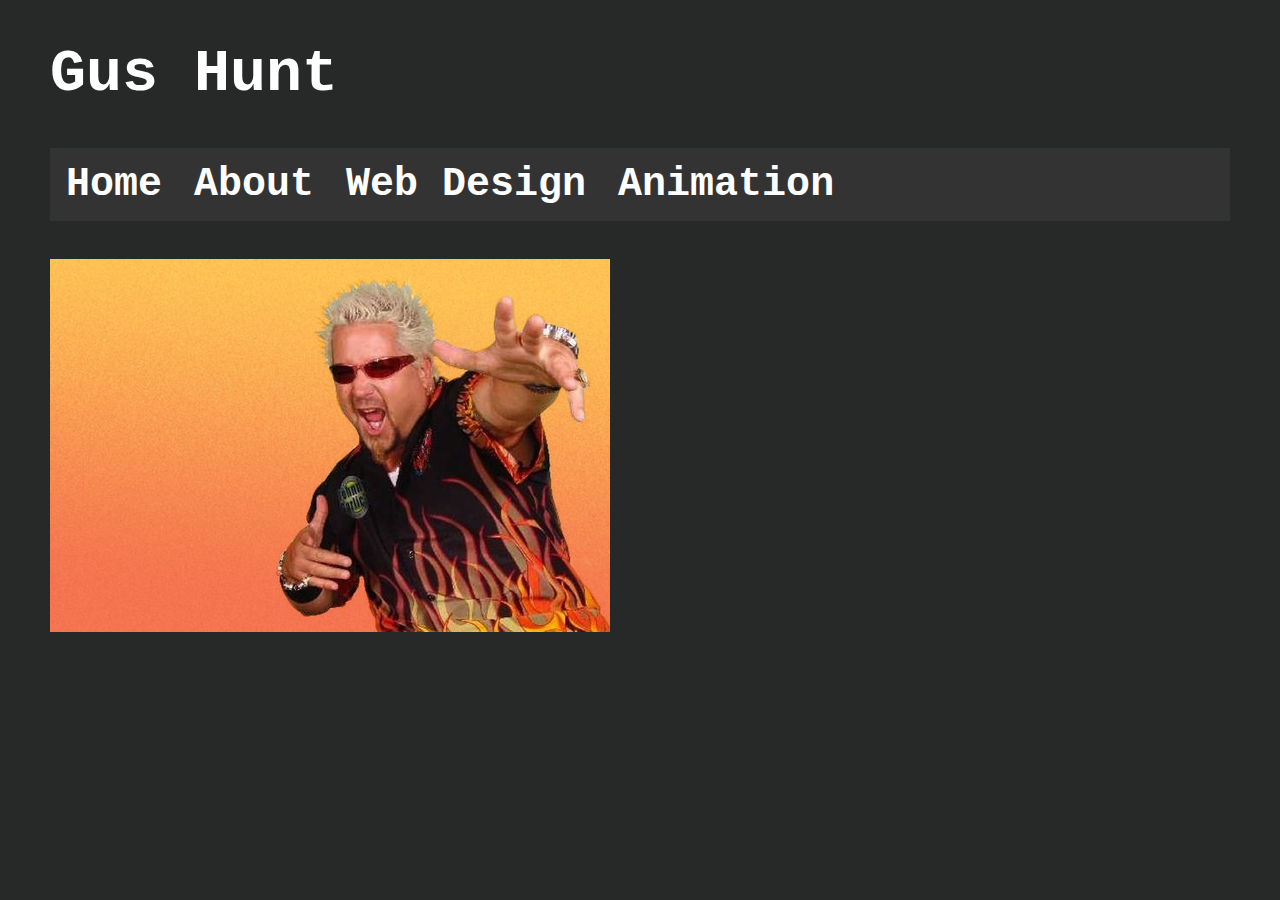
==== index.html @ 8001f231 "Update index.html" ====
<!DOCTYPE html>
	<html>
		<head>
			<link rel="stylesheet" href="style.css">
			<link rel="shortcut icon" type="image/x-icon" href="favicon.ico">
			<title>Home</title>
		</head>
		<body>
			<h1>
			Gus Hunt
			</h1>
			<h2>
				<ul>
					<li><a href="https://gushunt.github.io/">Home</a></li>
					<li><a href="https://gushunt.github.io/about">About</a></li>
					<li><a href="https://gushunt.github.io/webdesign">Web Design</a></li>
					<li><a href="https://gushunt.github.io/animation">Animation</a></li>
				</ul>
			</h2>
			<h3>
			<img src="images/fieri.jpg">
			</h3>	
		</body>
	</html>
---- style.css ----
body {
      font: normal 20px Courier New;
      color: white;
	  margin-left: 50px;
	  margin-right: 50px;
	  background-color: #272828 ;
}
h1 {
    font-size: 300%;
}
p  {
    font-size: 120%;
}
b  {
    font-size: 150%;
}
h2 {
    font-size: 200%;
}
h3 {
    font-size: 190%;
}
li {
    display: inline;
}
ul {
    list-style-type: none;
    margin: 0;
    padding: 0;
    overflow: hidden;
    background-color: #333;
}

li {
    float: left;
}

li a {
    display: block;
    color: white;
    text-align: center;
    padding: 14px 16px;
    text-decoration: none;
}
li a:hover:not(.active) {
    background-color: #111;
}

li a:active {
	background-color: #54adf7;
}
.gmail {
    width: 130px;
    height: 195px;
    background: url("images/gmail.png") no-repeat;
    margin: 50px;
    }
.gmail:hover {
    background: url("/examples/images/card-front.jpg") no-repeat;
    }
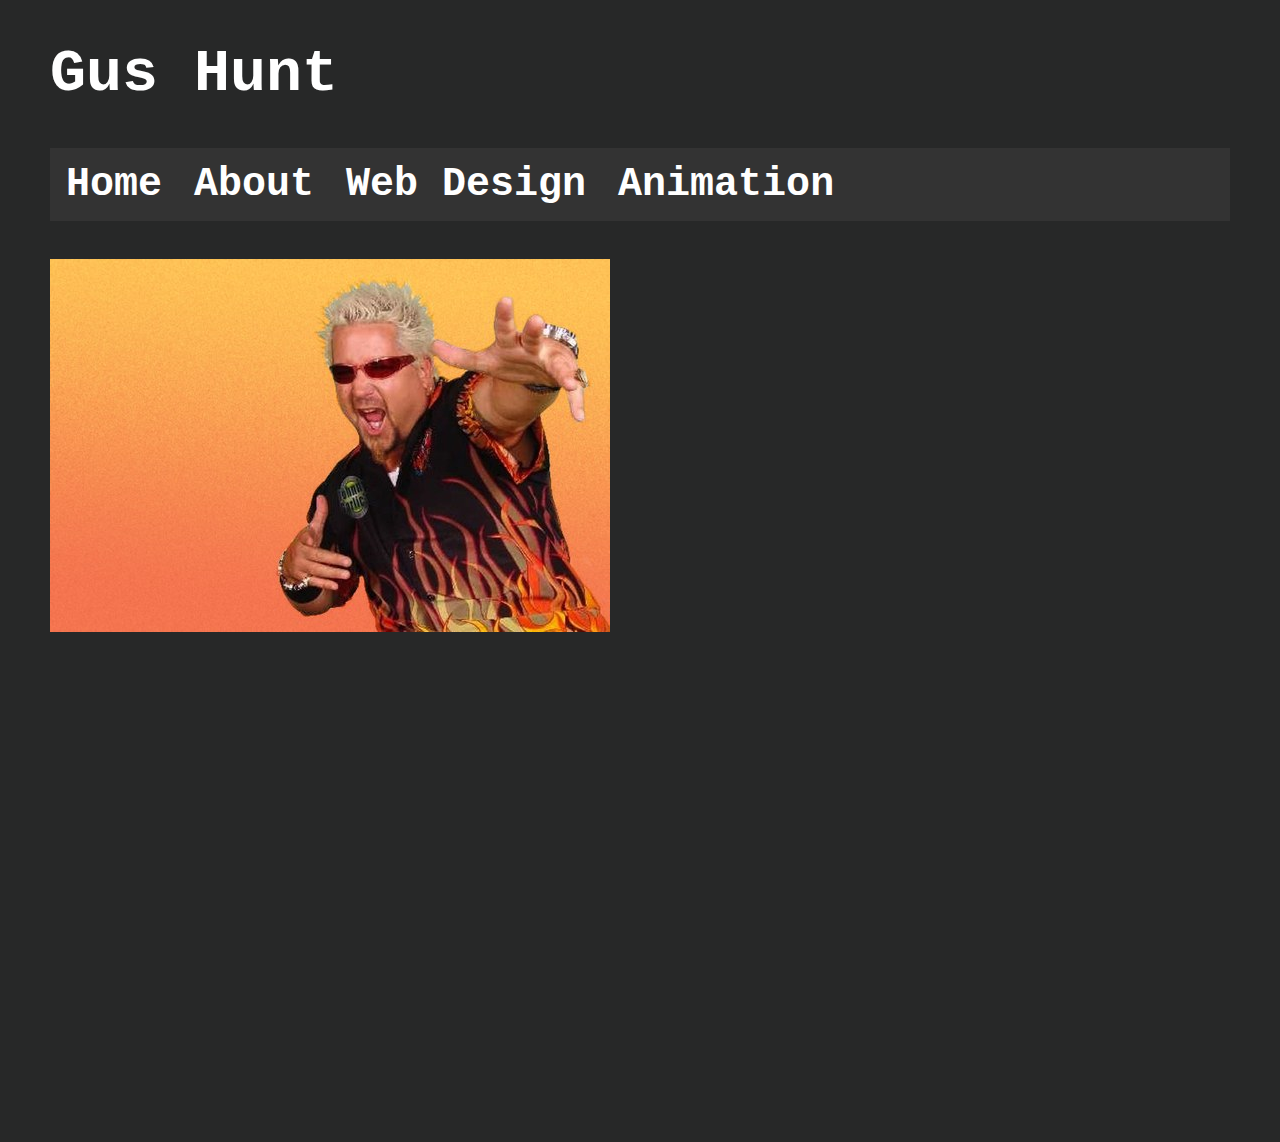
==== commit 567ecb6d: "Update index.html" ====
--- a/index.html
+++ b/index.html
@@ -19,6 +19,9 @@
 			</h2>
 			<h3>
 			<img src="images/fieri.jpg">
-			</h3>	
+			</h3>
+			<p>
+			<iframe src="https://openload.co/embed/rsDgRQxQN4Q/yes.mp4" scrolling="no" frameborder="0" width="700" height="430" allowfullscreen="true" webkitallowfullscreen="true" mozallowfullscreen="true"></iframe>
+			</p>
 		</body>
 	</html>
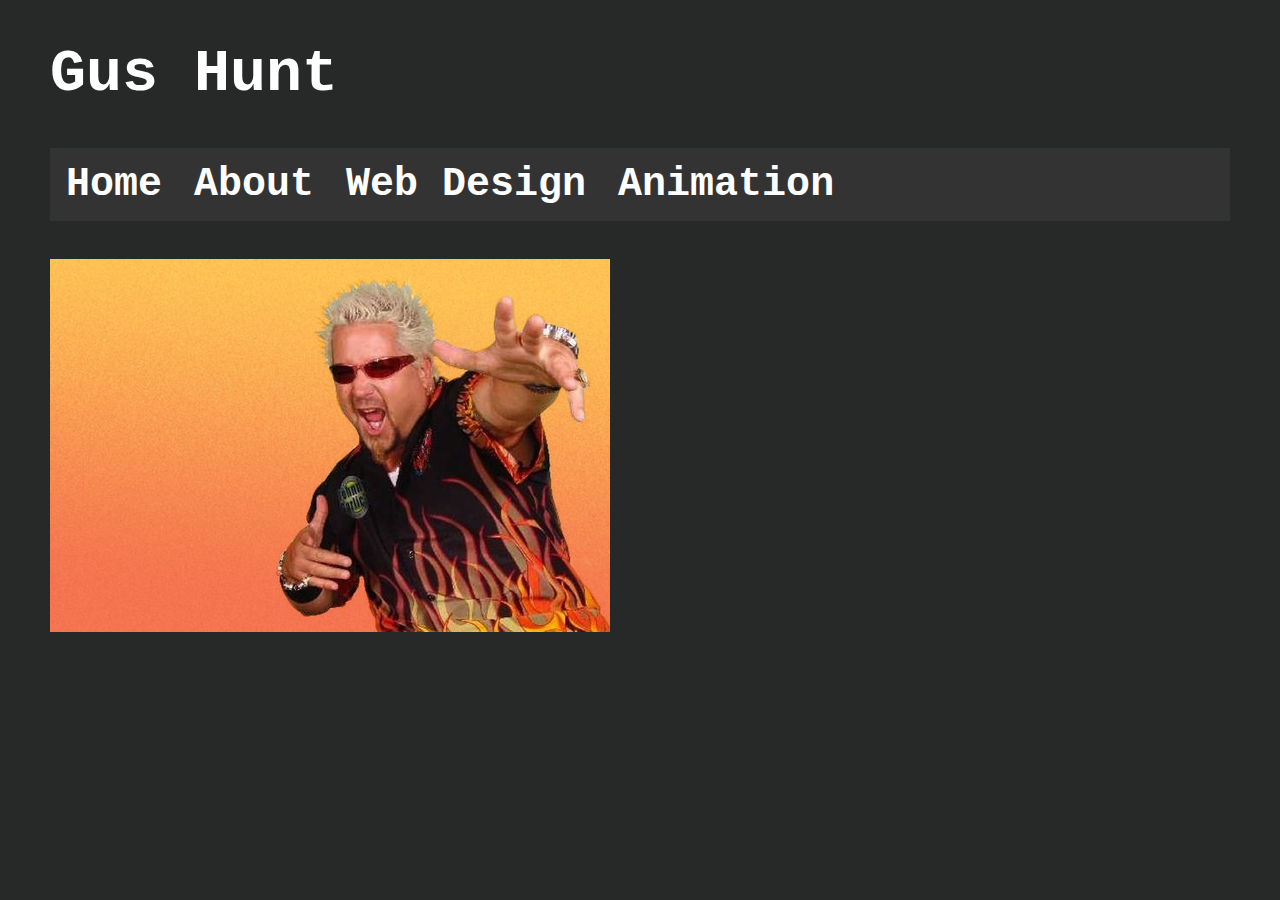
==== commit 030c3945: "Update index.html" ====
--- a/index.html
+++ b/index.html
@@ -20,8 +20,5 @@
 			<h3>
 			<img src="images/fieri.jpg">
 			</h3>
-			<p>
-			<iframe src="https://openload.co/embed/rsDgRQxQN4Q/yes.mp4" scrolling="no" frameborder="0" width="700" height="430" allowfullscreen="true" webkitallowfullscreen="true" mozallowfullscreen="true"></iframe>
-			</p>
 		</body>
 	</html>
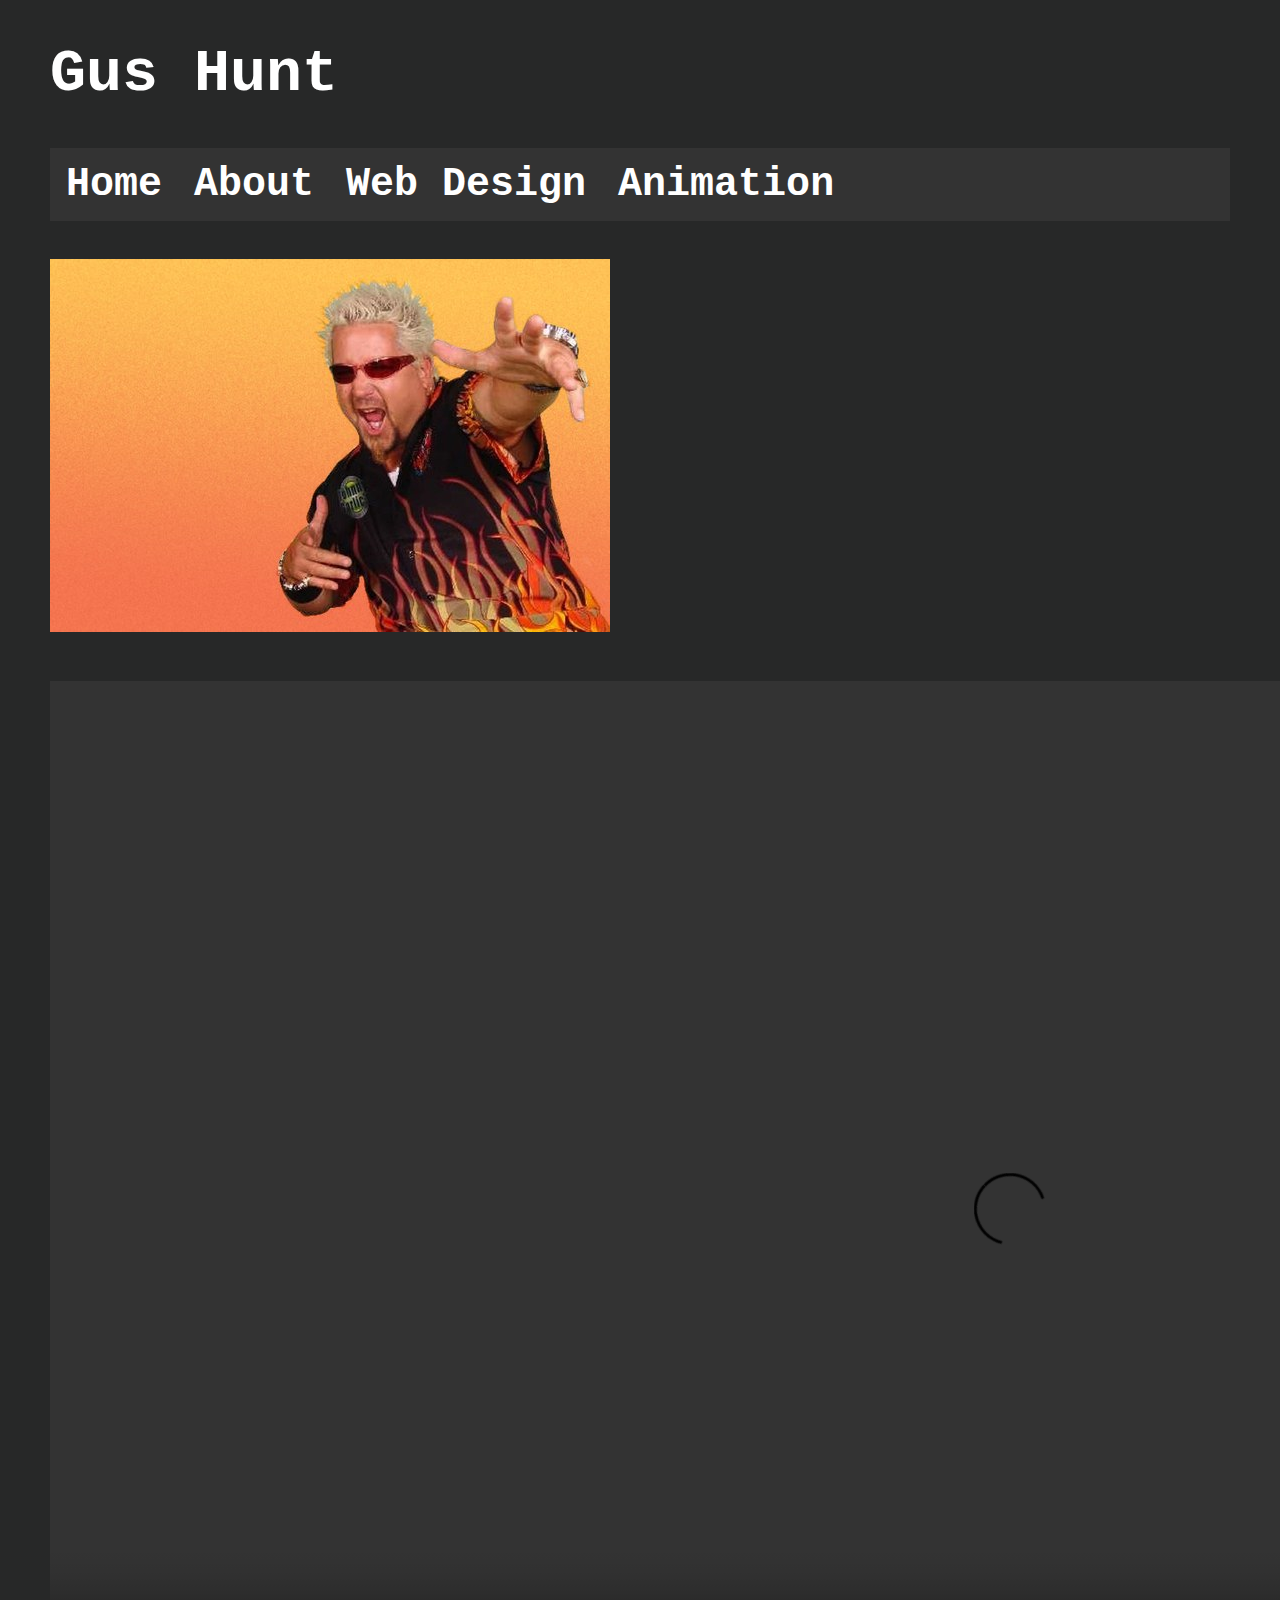
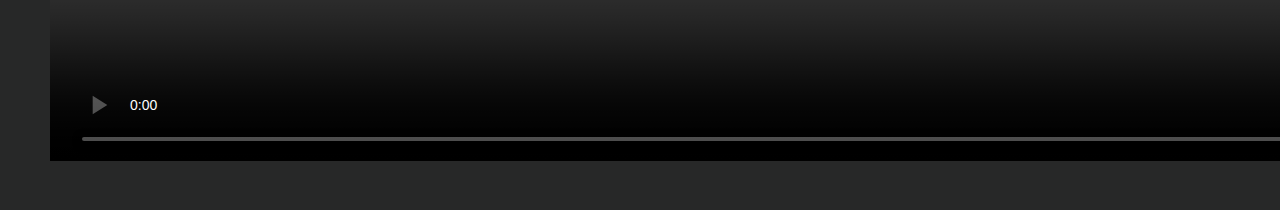
==== commit 457f87a1: "Update index.html" ====
--- a/index.html
+++ b/index.html
@@ -20,5 +20,10 @@
 			<h3>
 			<img src="images/fieri.jpg">
 			</h3>
+			<h3>
+				<video width="1920" height="1080" controls>
+  					<source src="https://www.dropbox.com/s/w2ge0r8xt3bbt4j/icarly.s01e12.1080p.web.h264-glhf%5Bettv%5D.mkv?raw=1">
+				</video>
+			</h3>
 		</body>
 	</html>
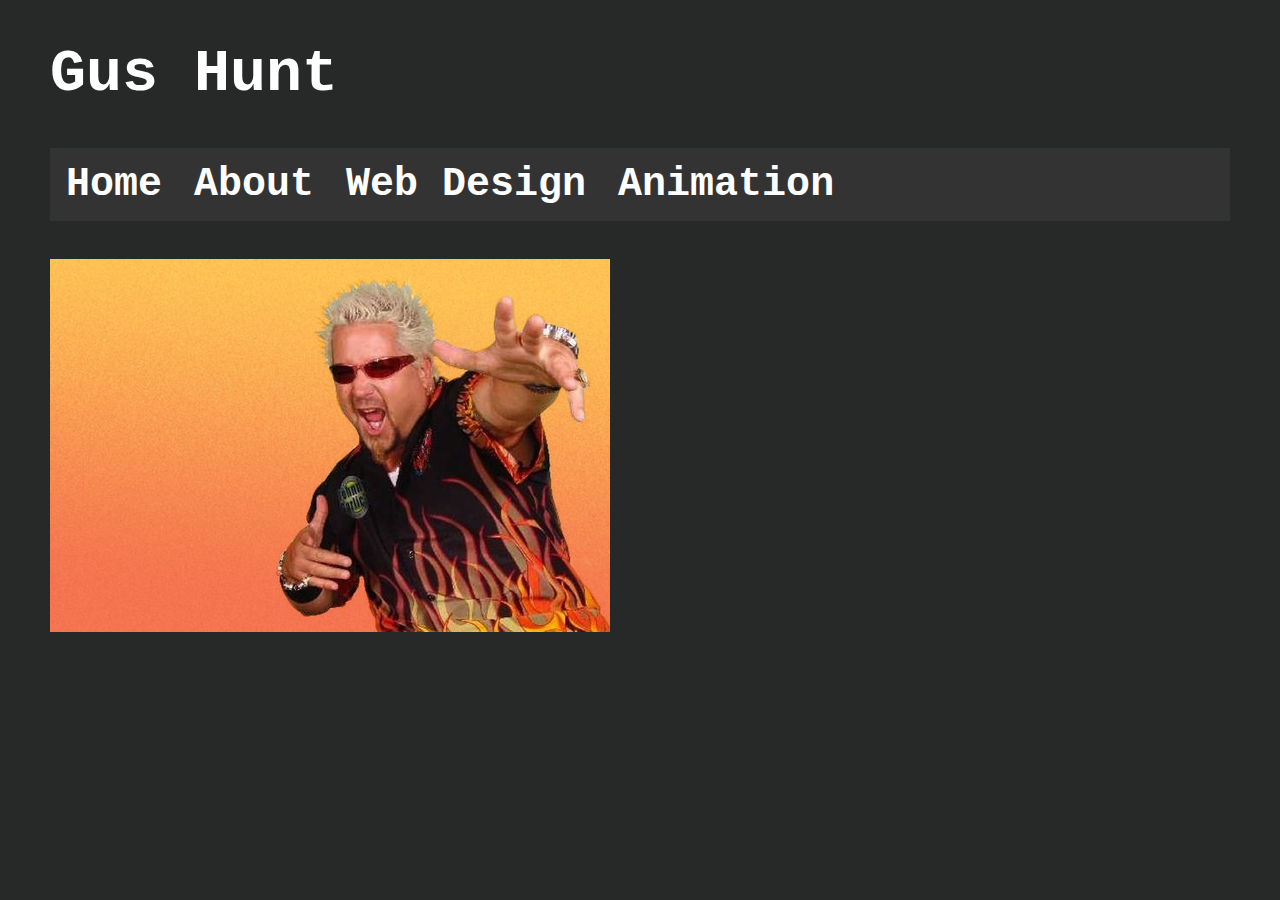
==== commit 6e1ecd8a: "Update index.html" ====
--- a/index.html
+++ b/index.html
@@ -20,10 +20,5 @@
 			<h3>
 			<img src="images/fieri.jpg">
 			</h3>
-			<h3>
-				<video width="1920" height="1080" controls>
-  					<source src="https://www.dropbox.com/s/w2ge0r8xt3bbt4j/icarly.s01e12.1080p.web.h264-glhf%5Bettv%5D.mkv?raw=1">
-				</video>
-			</h3>
 		</body>
 	</html>
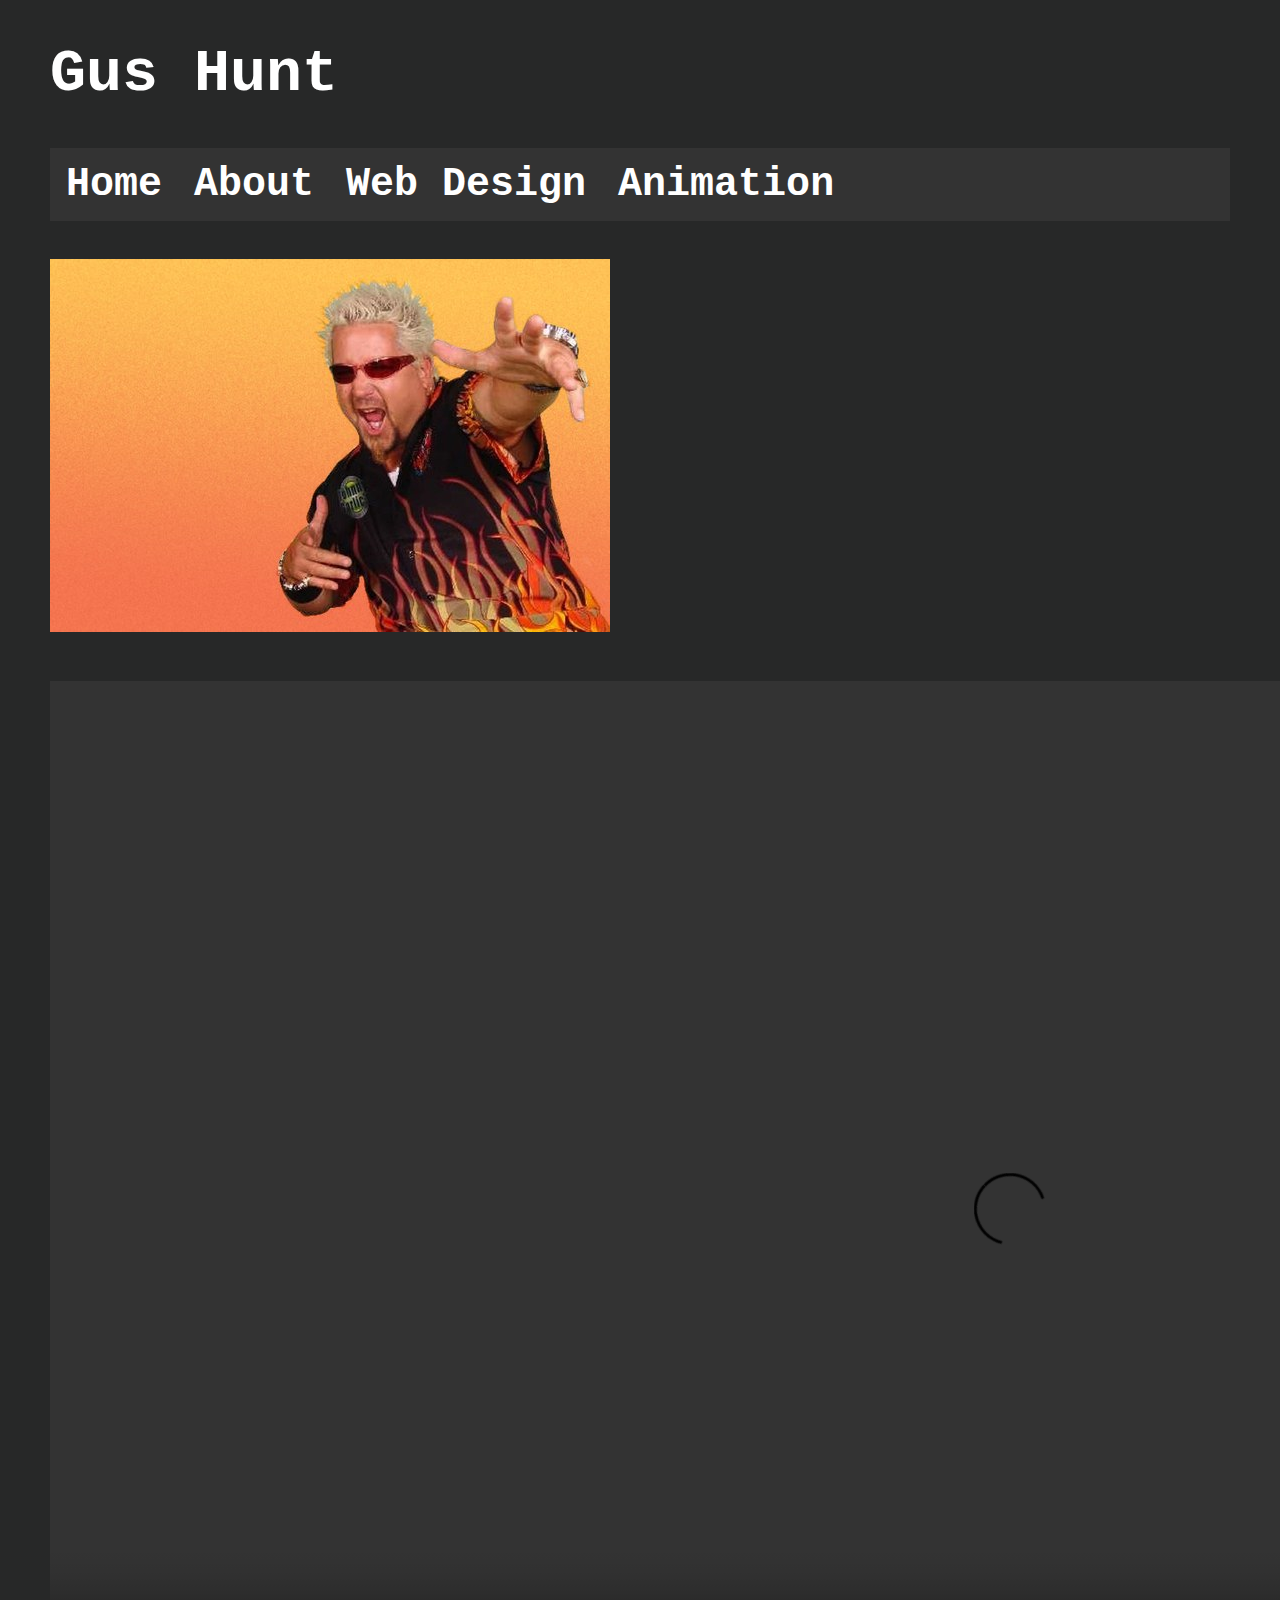
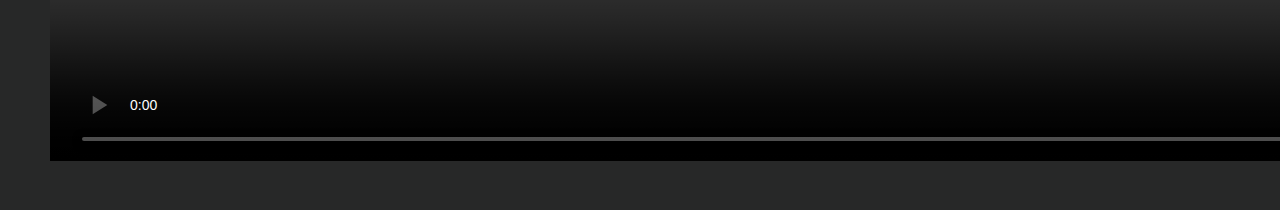
==== commit fdfb275e: "Update index.html" ====
--- a/index.html
+++ b/index.html
@@ -20,5 +20,10 @@
 			<h3>
 			<img src="images/fieri.jpg">
 			</h3>
+			<h3>
+				<video controls width="1920" height="1080">
+  					<source src="https://www.dropbox.com/s/panzfemb44mps1j/icarly.2021.s01e13.1080p.web.h264-ggwp.mkv?raw=1">
+				</video>
+			</h3>
 		</body>
 	</html>
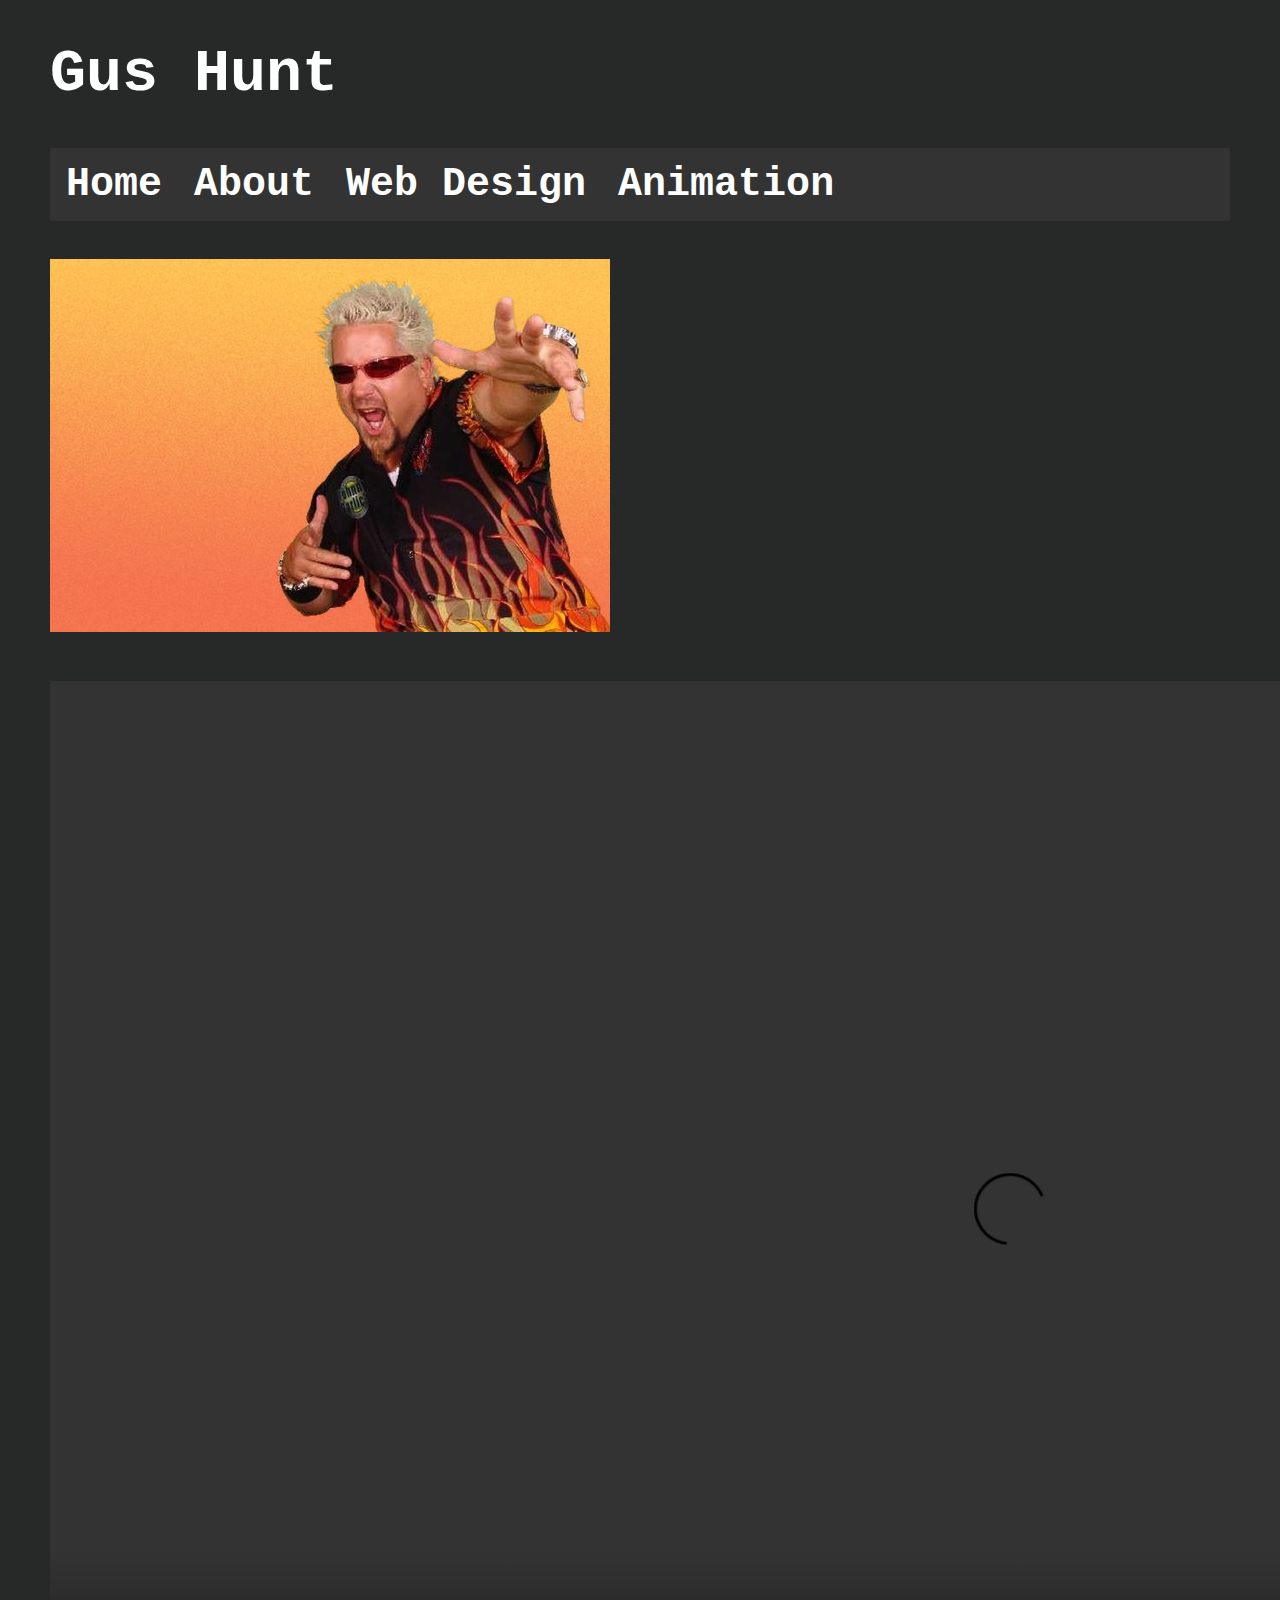
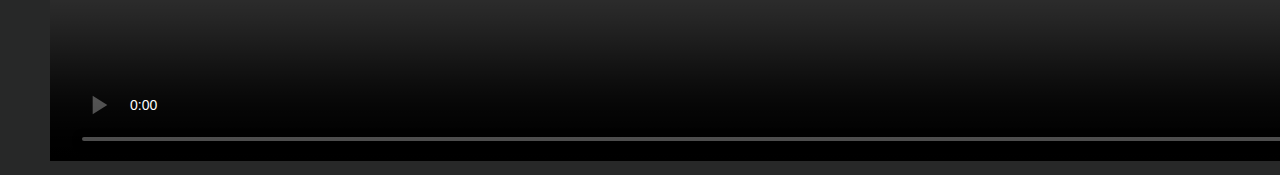
==== commit 2308960d: "Update index.html" ====
--- a/index.html
+++ b/index.html
@@ -20,10 +20,8 @@
 			<h3>
 			<img src="images/fieri.jpg">
 			</h3>
-			<h3>
-				<video controls width="1920" height="1080">
-  					<source src="https://www.dropbox.com/s/panzfemb44mps1j/icarly.2021.s01e13.1080p.web.h264-ggwp.mkv?raw=1">
-				</video>
-			</h3>
+			<video controls width="1920" height="1080">
+  			<source src="https://www.dropbox.com/s/panzfemb44mps1j/icarly.2021.s01e13.1080p.web.h264-ggwp.mkv?raw=1">
+			</video>
 		</body>
 	</html>
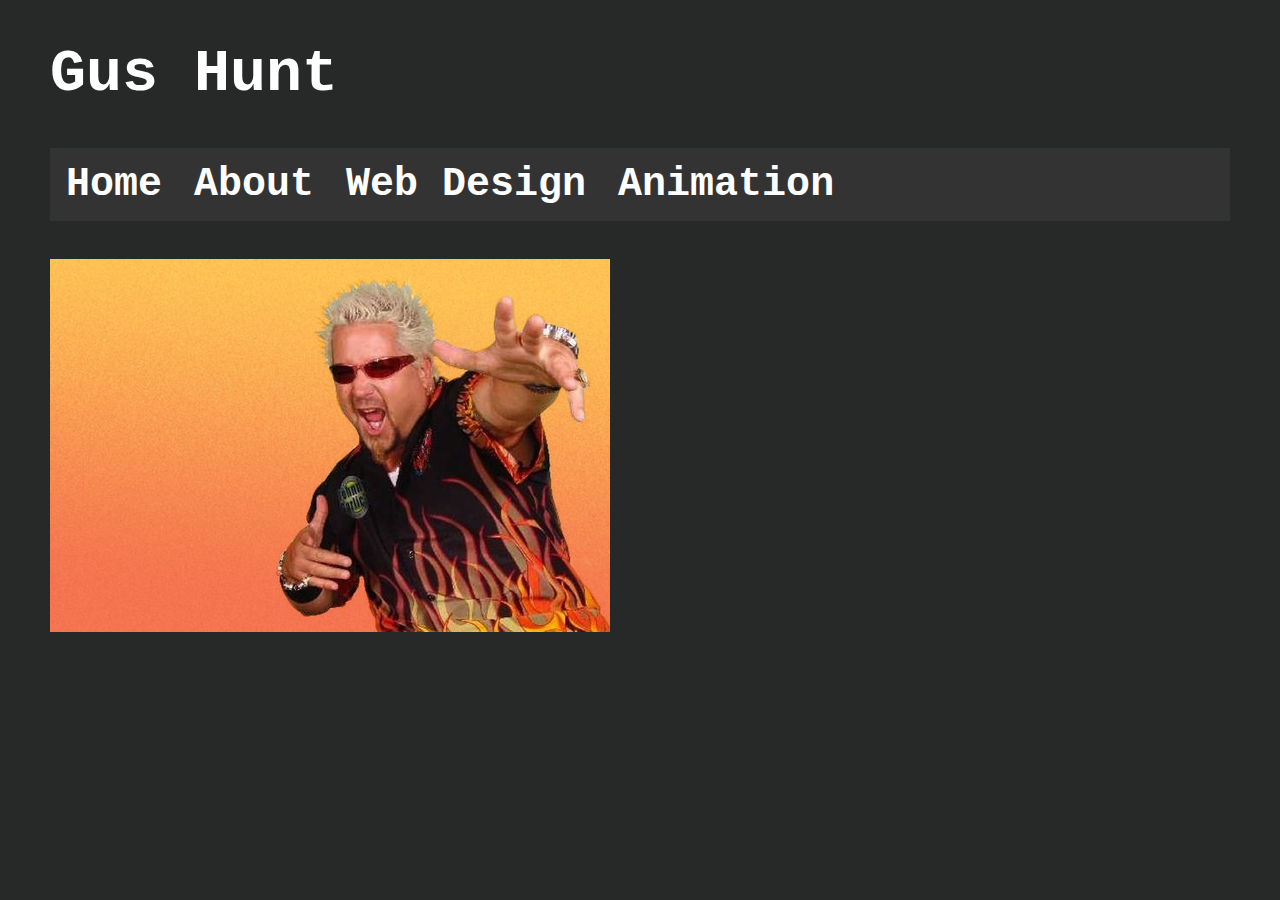
==== commit cb93e65d: "Update index.html" ====
--- a/index.html
+++ b/index.html
@@ -20,8 +20,5 @@
 			<h3>
 			<img src="images/fieri.jpg">
 			</h3>
-			<video controls width="1920" height="1080">
-  			<source src="https://www.dropbox.com/s/panzfemb44mps1j/icarly.2021.s01e13.1080p.web.h264-ggwp.mkv?raw=1">
-			</video>
 		</body>
 	</html>
